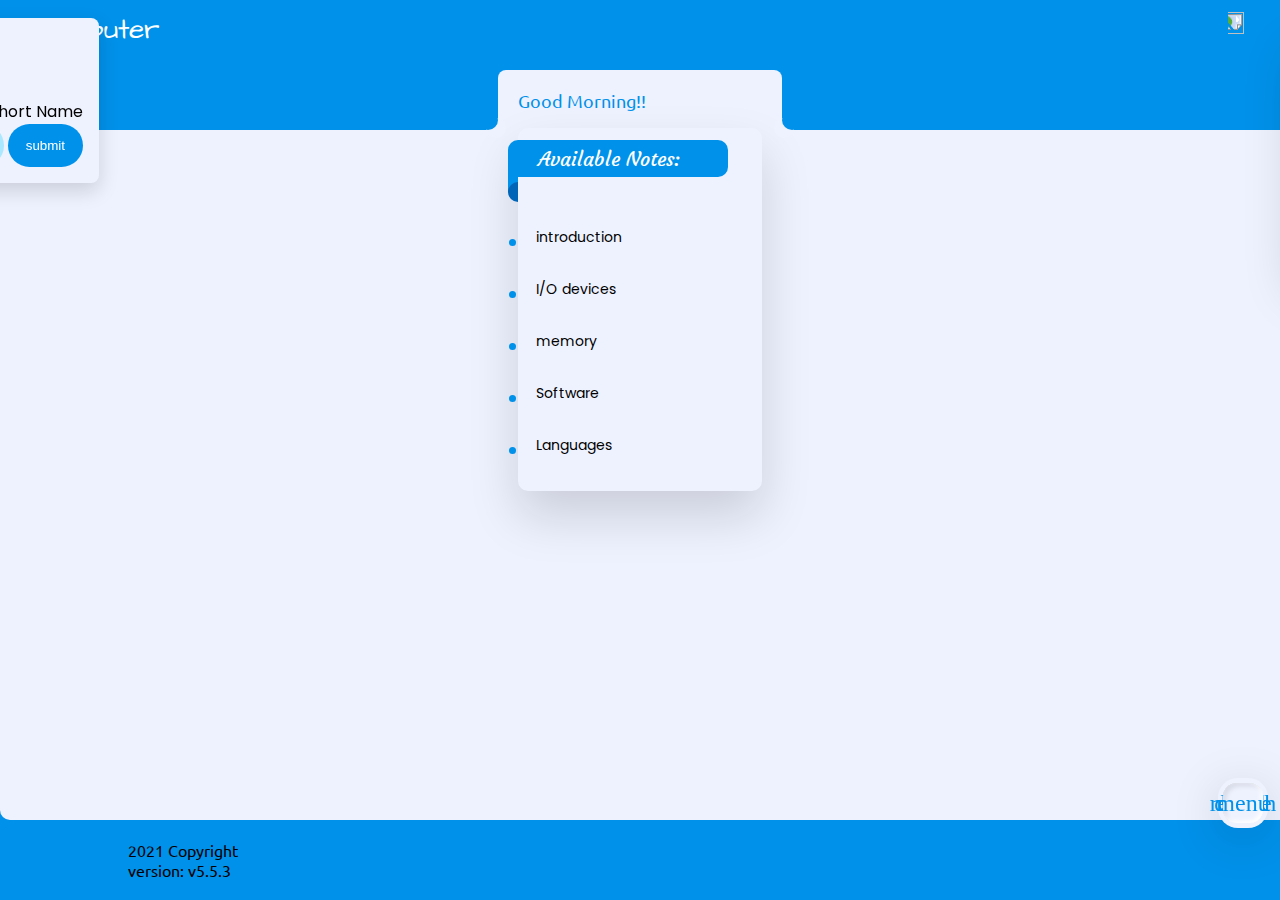
==== index.html @ 6917e656 "Update and rename comp/index.html to index.html" ====
<!doctype html>
<head>
<meta charset="utf-8">
<meta name="viewport" content="width=device-width, initial-scale=1.0">
<meta name="theme-color" content="#0091ea">
<meta property="og:image" content="https://yudhveer-singh.github.io/math/maths.png" />
<meta property="og:site_name" content="Comp" />
<meta  property="og:type" content="object" />
<meta property="og:title" content="Computer notes" />
<meta property="og:url" content="https://yudhveer-singh.github.io/comp/comp" />
<meta property="og:description" content="Contribute to Yudhveer-Singh" />
<title>Notes</title>
<style>

</style>
<link rel="stylesheet" href="materialize_min.css">
<link rel="stylesheet" href="styles.css">
<style>
.progress{
  position: fixed;
  margin:0;
  display:block;
}
a{
  color:inherit;
}
.o{
  font-size: 20px;
  float:right;
}
@media screen and (min-width: 800px){
  header {
    font-size: 28px;
  }
  .popup{
    max-width:420px;
  }
}
</style>
<script src="jquery.min.js"></script>
</head>
<body>
<div class="progress">
  <div class="indeterminate"></div>
</div>
<div class="description">
  <div>What's new:</div>
  <span>+ miner changes</span><br>
  <span>+ material icons added</span><br>
  <span>+ assistive touch added</span><br>
  <span>+ reset option updated</span><br>
  <span>+ popup bug fixed</span><br>
  <span>+ toast added</span><br>
  <span>+ miner bugs fixed</span><br>
  <span>+ 🎉700+ lines of code</span>
</div>
<div class="login">
  <div class="login_head">Sign In</div>
  <div class="input-field">
  <input type="text" id="login_name">
  <label for="login_name">Enter Your Short Name</label>
  </div>
  <button class="btn_login_cancel">exit</button>
  <button class="btn_login">submit</button>
</div>
<div class="menu">
  <a href="">
    <div class="m refresh waves-effect waves-green">REFRESH</div>
  </a>
  <div class="m sign_in waves-effect waves-green">SIGN IN</div>
  <!--<a href="https://wa.me/+919872629870">-->
  <a href="mailto:ys.batth62@gmail.com?cc=ekamcosine@gmail.com&subject=FEEDBACK&body=/*Enter Your Feed Here*/">
    <div class="m feedback waves-effect waves-green">FEEDBACK</div>
  </a>
  <div class="m device_info_pop waves-effect waves-green" onclick="device_info_pop()">DEVICE INFO</div>
  <div class="m reset waves-effect waves-green">RESET</div>
  <div class="foot">based on Material UI</div>
</div>
<div class="asistive_touch">
  <div class="asis_launcher material-icons">menu</div>
  <a href=""><div class="refresh asis_1 material-icons">refresh
  </div></a>
  <div class="sign_in asis_2 material-icons">face
  </div>
  <a href="mailto:ys.batth62@gmail.com?cc=ekamcosine@gmail.com&subject=FEEDBACK&body=/*Enter Your Feed Here*/"><div class="feedback asis_3 material-icons">send
  </div></a>
  <div class="asis_4 material-icons" onclick="device_info_pop()">info</div>
  <div class="asis_5 reset material-icons">delete</div>
</div>
<!--<div class="popup">
  <div class="popup_close"></div>
  hi
</div>-->
<header id="header">
<div id="title">Computer</div>
<div class="menu_icon">
  <img src="menu.svg"></img>
   <!--<i class="tiny material-icons">view_headline</i>-->
  </div>
<!--<div id="greet" class="waves-effect waves-light"></div>-->
</header>

<section id="content">
  <section id="subcontent">
    <div id="greet"></div>
    <section id="content_card">
<div id="div">Available Notes:</div>
<!--<hr id="hr" color="#b64fc8" width="104px" align="left">-->
<ul>
<li style="--i:1;">
  <a href="https://drive.google.com/file/d/1iv_yGt_p3RhaB7I7jal3ozSFY-1HhyH6/view?usp=drivesdk">
    <button id="box" class="waves-effect waves-green btn">introduction</button> </a> 
</li>
<li style="--i:1.3;">
  <a href="https://drive.google.com/file/d/1ivLwPCA9SOj_x9IafoojuZQ9fRSVXJmS/view?usp=drivesdk">
    <button id="box" class="waves-effect waves-green btn">I/O devices</button> </a> 
</li>
<li style="--i:1.6;">
  <a href="https://drive.google.com/file/d/1it6oQz6CSvZiusna7J_TkT5pWK4hN52S/view?usp=drivesdk">
    <button id="box" class="waves-effect waves-green btn">memory</button> </a> 
</li>
<li style="--i:1.9;">
  <a href="https://drive.google.com/file/d/1it6B3t1SxRi3qaaUV7sW7U5xLotpYMWX/view?usp=drivesdk">
    <button id="box" class="waves-effect waves-green btn">Software</button></a>
</li>
<li style="--i:2.2;">
  <a href="https://drive.google.com/file/d/1iqxY_41ImavUkMpX9ZORwL4Gz89GV6Mn/view?usp=drivesdk">
    <button id="box" class="waves-effect waves-green btn">Languages
    </button> </a> 
</li>
</ul>
    </section>
  </section>
</section>
<footer>
  <div class="footer-copyright grey-text text-lighten-4">
    2021 Copyright
    <div class="right version">version: v5.5.3</div>
  </div>
</footer>
<script src="materialize.min.js"></script>
<script>
if(localStorage.getItem("name")=="" || localStorage.getItem("name")==null){
  var name="";
}else{
  var name=", "+localStorage.getItem("name");
}
var date=new Date();
var hrs=date.getHours();
if(hrs<12){
  document.getElementById('greet').innerHTML="Good Morning"+name+"!!";
}
if(hrs>=12&&hrs<=16){
  document.getElementById('greet').innerHTML="Good Afternoon"+name+"!!";
}
if(hrs>16){
  document.getElementById('greet').innerHTML="Good Evening"+name+"!!";
}
var day=date.getDay();
var dayName;
switch(day){
  case 0:
    var dayName="Sunday";
    break;
  case 1:
    var dayName="Monday";
    break;
  case 2:
    var dayName="Tuesday";
    break;
  case 3:
    var dayName="Wednesday";
    break;
  case 4:
    var dayName="Thusday";
    break;
  case 5:
    var dayName="Friday";
    break;
  case 6:
    var dayName="Seturday";
    break;
}
$(".version").mouseenter(function(){
  $(".description").css({
    "transform":"translateX(0px)"
  });
});
$(".version").mouseleave(function(){
  $(".description").css({
    "transform":"translateX(260px)"
  });
});
$("#greet").click(function (){
  $(".login").css({
    "transform":"translateX(0px)"
  });
});
$(".btn_login").click(function(){
  let name=$("#login_name").val();
  localStorage.setItem("name",name);
  $(".login").css({
    "transform":"translateX(-320px)"
  });
  toast("saved successfully!!",3000);
});
$(".btn_login_cancel").click(function(){
  $(".login").css({
    "transform":"translateX(-320px)"
  });
});
$(".menu .reset").click(function(){
  localStorage.clear();
  $(".menu_icon").trigger("click");
  window.location.replace("");
});
$(".menu_icon").click(function(){
  $(".menu").toggleClass("menu_on");
});
$(".sign_in").click(function(){
  $(".login").css({
    "transform":"translateX(0px)"
  });
});
$(".feedback").click(function(){
    toast("opening...",3000);
});
$(".refresh").click(function(){
    toast("refreshing...",3000);
});
$(".reset").click(function(){
    toast("cleaning your data...",3000);
});
function pop(message){
  $("body").append($('<div></div>').attr("class","popup").html(message));
  $(".popup").append($('<div></div>').attr("class","popup_close"));
  $(".popup_close").click(function(){
    $(".popup").css({
      "display":"none"
    });
  });
}
//pop("Hi"+name+"<br>Have a nice "+dayName+".");
function device_info_pop(){
pop(
  "<u><b>Device Info</b></u>:-<br>"+
  "<b>Width: </b>"+$('body').css("width")+"<br>"
+"<b>Height: </b>"+$('body').css("height")+"<br>"
+"<b>Browser</b>: "+navigator.appVersion+"<br>");
}
if(localStorage.getItem("pop_700")==null){
  pop('Celebrating 700+ lines of code<span style="font-size:30px;">🎉🎊</span><br><b>Must FEEDBACK</b>');
  localStorage.setItem("pop_700","ok");
}
var asis_var=0;
function asist_off(){
  $(".asis_1,.asis_2,.asis_3,.asis_4,.asis_5").css({
    "transform":"translateY(0)"
  });
}
function asist_on(){
  $(".asis_1").css({"transform":"translateY(-60px)"});
  $(".asis_2").css({"transform":"translateY(-120px)"});
  $(".asis_3").css({"transform":"translateY(-180px)"});
  $(".asis_4").css({"transform":"translateY(-240px)"});
  $(".asis_5").css({"transform":"translateY(-300px)"});
}
$(".asis_launcher").click(function (){
  if(asis_var==0){
    asist_on();
    asis_var++;
  }
  else{
    asist_off();
    asis_var--;
  }
});
function toast(msg,toast_duration){
    $(".atoast").empty();
    $("body").prepend($('<div></div>').attr("class","atoast"));
    $(".atoast").append($('<div></div>').attr("class","tos").html(msg));
    setTimeout(function(){
        $(".atoast").empty();
    },toast_duration);
}
toast("welcome!!",3000);
//M.toast({html:'hi'});
</script>
<script src="../preloader.js"></script>
</body>
</html>
---- styles.css ----
@import url("https://fonts.googleapis.com/css?family=Architects+Daughter");
@import url('https://fonts.googleapis.com/css2?family=Courgette&display=swap');
@import url('https://fonts.googleapis.com/css2?family=Poppins:wght@300&display=swap');
@import url('https://fonts.googleapis.com/css2?family=Ubuntu&display=swap');
@font-face {
  font-family: 'Material Icons';
  font-style: normal;
  font-weight: 400;
  src: url(material_icons.woff2) format('woff2');
}

  .material-icons {
   font-family: 'Material Icons';
   font-weight: normal;
   font-style: normal;
   font-size: 24px;
   line-height: 1;
   letter-spacing: normal;
   text-transform: none;
   display: inline-block;
   white-space: nowrap;
   word-wrap: normal;
   direction: ltr;
   -webkit-font-feature-settings: 'liga';
   -webkit-font-smoothing: antialiased;
  }
:root{
  /*blue*/
  --body_back: #eef2ff;
  --main_color: #64c1ff;
  --main_light: #aae8ff;
  --header: #0091ea;
  --main_dark: #0064b7;
  --badge: var(--header);
  /*red*/
  /*--body_back: #ffedef;
  --main_color: #f3989b;
  --main_light: #f8c1c3;
  --header: #d0181e;
  --main_dark: #8b1014;
  --badge: var(--header);*/
  /*orange*/
  /*--body_back: #FFF4E9;
  --main_color: #FFB069;
  --main_light: #FFCEA3;
  --header: #DF6900;
  --main_dark: #9D4A01;
  --badge: var(--header);*/
  /*purple*/
  /*--body_back: #ffe8ff;
  --main_color: #ec97f9;
  --main_light:#ffb2ff;
  --header: #b64fc8;
  --main_dark: #863896;
  --badge: var(--header);*/
}
#box{
    width: 220px;
    max-width: 300px;
    height: 52px;
    background: transparent;
    margin: 2px;
    display:flex;
    justify-content: left;
    align-items: center;
    border: none;
    border-radius: 6px;
    outline: none;
    font-size: 14px;
    transform: translateY( -8px);
    padding: 0 6px 0 6px;
    font-family: 'Poppins',sans-serif;
    color: black;
    box-shadow: none;
    line-height: 20px;
}
a{
    text-decoration: none;
    outline: none;
}
body{
    background: var(--body_back);
    justify-content: center;
    margin:0;
    padding:0;
    font-family: 'Ubuntu',vardana;
    min-height: 100vh;
}
#content{
    font-size: 20px;
    margin: 10px;
    padding: 10px;
    display:flex;
    justify-content: center;
}
#content_card{
  box-shadow: 0 25px 50px rgba(0,0,0,0.15);
  border-radius: 10px;
  padding:12px;
  max-width: fit-content;
  margin: 16px auto 0 auto;
}
#subcontent{
  padding: 20px;
  transform: translateY(-80px);
  border-radius: 8px;
  background: var(--body_back);
  color: var(--header);
  overflow: visible;
}
#subcontent::before{
  content: "";
  width:20px;
  height:20px;
  background: transparent;
  position:absolute;
  border-radius: 90px;
  transform: translate(-40px,20px);
  box-shadow: 8px 8px var(--body_back);
}
#subcontent::after{
  content: "";
  width:20px;
  height:20px;
  background: transparent;
  position:absolute;
  top:0;
  right:0;
  border-radius: 90px;
  transform: translate(20px,40px);
  box-shadow: -8px 8px var(--body_back);
}
header{
    background: var(--header);
    height: 110px;
    color: white;
    font-size: 24px;
    font-family: "Architects Daughter",vardana;
    padding: 10px 30px 10px 30px;
    letter-spacing: normal;
}
#greet{
  font-family: 'Ubuntu', sans-serif;
  font-size: 18px;
  overflow: visible;
}
ul{
  display:inline;
}
li{
  animation: come calc(0.5s*var(--i)) ease-in 0s 1 normal;
}
@keyframes come{
    from{
        transform: translateX(calc(-100px*var(--i)));
        filter: opacity(0%);
    }
}
::selection{
  background: var(--header);
  color: white;
}
#back{
  height:100vh;
  width: 100hw;
  background: red;
}
footer{
  background: var(--header);
  width:100%;
  height:60px;
  bottom:0;
  position:fixed;
  padding: 20px 10% 0px 10%;
}
footer::before{
  content:"";
  width:20px;
  height: 20px;
  background: transparent;
  position: absolute;
  transform: translate(0px,-20px);
  box-shadow: -10px 10px var(--header);
  border-radius:20px;
  left:0;
  top:0;
}
footer::after{
  content:"";
  width:20px;
  height: 20px;
  background: transparent;
  position: absolute;
  transform: translate(0px,-20px);
  box-shadow: 10px 10px var(--header);
  border-radius:20px;
  right:0;
  top:0;
}
#content_card ul li button{
  margin:0 auto;
}
#content_card #div{
  background: var(--header);
  color: white;
  font-family: Courgette, cursive;
  padding: 6px 30px 6px 30px;
  transform: translateX(-22px);
  border-radius: 10px 10px 10px 0;
  margin-bottom: 16px;
}
#content_card #div::after{
  content:"";
  width: 10px;
  height: 20px;
  background: var(--main_dark);
  position: absolute;
  left:0;
  transform: translateY(36px);
  border-radius: 10px 0 0 10px;
}
#content_card #div::before{
  content:"";
  width: 10px;
  height: 20px;
  background: var(--header);
  position: absolute;
  left:0;
  transform: translateY(26px);
}
.description{
  width: fit-content;
  padding: 0 0 10px 0;
  background: var(--body_back);
  border-radius: 8px;
  overflow: hidden;
  position: fixed;
  z-index: 10;
  bottom:36px;
  right:18px;
  transform: translateX(260px);
  font-size:16px;
  font-family: 'Poppins',sans-serif;
  transition-duration: 0.8s;
  box-shadow: 0 8px 20px rgba(0,0,0,0.15);
}
.description div{
  background: var(--header);
  color: white;
  padding:10px 16px 10px 16px;
  margin: 0 0 10px 0;
  border-radius: 8px;
  font-family: 'Ubuntu', sans-serif;
}
.description span{
  padding:16px;
  font-size: 14px;
}
.login{
  width: fit-content;
  padding: 16px;
  background: var(--body_back);
  border-radius: 8px;
  overflow: hidden;
  position: fixed;
  z-index: 10;
  top:18px;
  left:18px;
  transform: translateX(-320px);
  font-size:16px;
  font-family: 'Poppins',sans-serif;
  transition-duration: 0.8s;
  text-align: right;
  box-shadow: 0 8px 20px rgba(0,0,0,0.15);
}
.login .login_head{
  font-size: 22px;
  text-align: left;
  border-bottom: 2px solid var(--main_dark);
  width:80px;
  margin:0 0 30px 0;
}
.btn_login{
  background: var(--header);
  color: white;
  padding:14px 18px 14px 18px;
  border:none;
  border-radius: 22px;
  transition-duration: 1s;
}
.btn_login:hover{
  background: var(--header);
  border-radius: 4px;
}
.btn_login_cancel{
  background: var(--main_light);
  color: var(--main_dark);
  padding:14px 18px 14px 18px;
  border:none;
  border-radius: 22px;
  transition-duration: 0.5s;
}
.btn_login_cancel:hover{
  background: var(--main_light);
  border-radius: 4px;
}
.menu{
  position: fixed;
  z-index:9;
  background: var(--body_back);
  width: 0px;
  min-width: 160px;
  padding: 16px 0 8px 0;
  box-shadow:0 10px 50px rgba(0,0,0,0.15);
  border-radius: 8px;
  right:8px;
  top:40px;
  transform: translateX(180px);
  transition-duration: 0.8s;
}
.menu_icon{
  position:absolute;
  top:12px;
  right:30px;
}
.menu_icon img{
  width: 22px;
  height:22px;
  transform: rotateZ(90deg);
}
.menu .reset{
  border-bottom: 1px solid lightgrey;
  margin-bottom: 4px;
}
.menu_on{
  transform: translateX(0px);
}
.m{
  width:100%;
  padding:10px 16px 10px 16px;
  display:block;
}
.popup{
  position:fixed;
  z-index: 12;
  width: fit-content;
  min-width: 180px;
  max-width: 300px;
  box-shadow: 0px 10px 50px rgba(0,0,0,0.15);
  background: var(--main_light);
  padding: 24px 16px 16px 16px;
  font-size: 14px;
  border-radius: 8px;
  margin: 8px;
  bottom: 40px;
  animation: pop 0.2s ease-in-out 0s normal;
}
@keyframes pop{
  from{
    filter: opacity(0);
  }
  to{
    filter: opacity(1);
  }
}
.popup:before{
  content:"message";
  width: fit-content;
  padding:4px 16px 4px 12px;
  background: var(--main_dark);
  color:var(--body_back);
  border-radius: 4px;
  box-shadow: 0 10px 50px rgba(0,0,0,0.15);
  top:-12px;
  left:12px;
  position: absolute;
}
.popup_close{
  content: "";
  color:var(--body_back);
  display:flex;
  justify-content: center;
  position: absolute;
  width:22px;
  height:22px;
  background:var(--main_dark) url("cross.svg");
  right:-8px;
  top:-8px;
  border-radius:4px;
}
.foot{
  padding: 0;
  margin:0;
  text-align: center;
  font-size: 12px;
  font-family: 'Ubuntu',sans-serif;
}
.asistive_touch{
  position:fixed;
  z-index: 2;
  bottom:72px;
  right:12px;
  width:50px;
  background: var(--body_back);
  height:50px;
  border-radius: 20px;
  display: flex;
  justify-content: center;
  align-items: center;
  box-shadow: 0px 10px 50px rgba(0,0,0,0.15);
}
.asis_launcher,
.asis_1,
.asis_2,
.asis_3,
.asis_4,
.asis_5,
.asistive_touch a{
  z-index: 10;
  position: fixed !important;
  background: var(--body_back);
  color: var(--header);
  border-radius:14px;
  box-shadow: inset -2px -2px 5px rgba(256,256,256,1),
 inset 3px 3px 5px rgba(0,0,0,0.1);
  width: 40px;
  height: 40px;
  transition-duration: 1s;
  transform: translateY(0px);
  display:flex;
  justify-content: center;
  align-items: center;
}
.asis_launcher{
    z-index:11;
}
.atoast{
    z-index: 14;
    position: fixed;
    bottom:8px;
    width: 100%;
    display:flex;
    justify-content: center;
    transition-duration: 2s;
}
.atoast .tos{
    background: var(--body_back);
    padding:10px 24px;
    font-size: 16px;
    border-radius: 40px;
    box-shadow:0 10px 50px rgba(0,0,0,0.15);
}
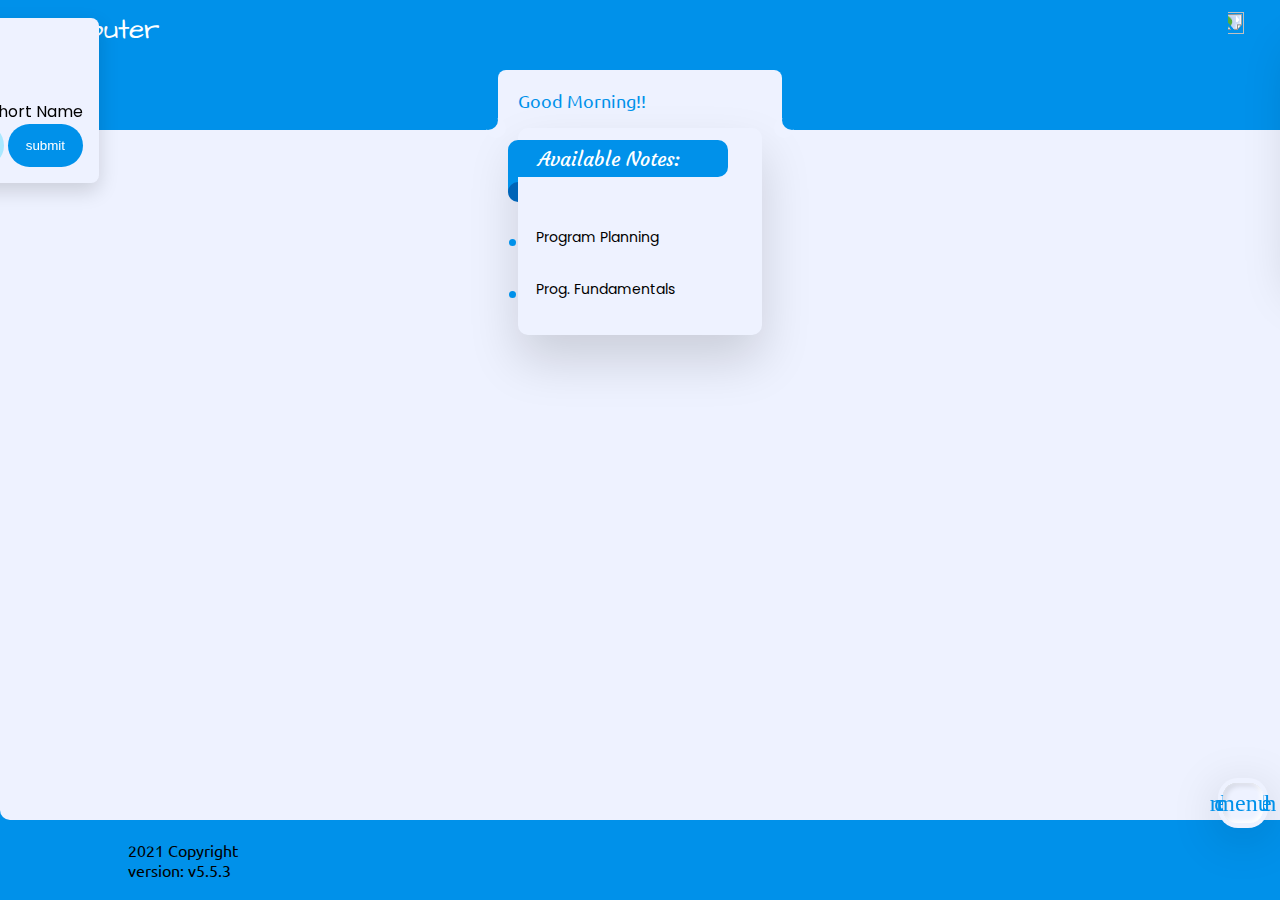
==== commit 5a648dc4: "Add files via upload" ====
--- a/index.html
+++ b/index.html
@@ -7,7 +7,7 @@
 <meta property="og:site_name" content="Comp" />
 <meta  property="og:type" content="object" />
 <meta property="og:title" content="Computer notes" />
-<meta property="og:url" content="https://yudhveer-singh.github.io/comp/comp" />
+<meta property="og:url" content="https://yudhveer-singh.github.io/comp" />
 <meta property="og:description" content="Contribute to Yudhveer-Singh" />
 <title>Notes</title>
 <style>
@@ -108,25 +108,12 @@
 <!--<hr id="hr" color="#b64fc8" width="104px" align="left">-->
 <ul>
 <li style="--i:1;">
-  <a href="https://drive.google.com/file/d/1iv_yGt_p3RhaB7I7jal3ozSFY-1HhyH6/view?usp=drivesdk">
-    <button id="box" class="waves-effect waves-green btn">introduction</button> </a> 
+  <a href="https://drive.google.com/file/d/1F0a88jHBzZHn6W8vDUCae_RusbC_cVSV/view?usp=drivesdk">
+    <button id="box" class="waves-effect waves-green btn">Program Planning</button> </a> 
 </li>
 <li style="--i:1.3;">
-  <a href="https://drive.google.com/file/d/1ivLwPCA9SOj_x9IafoojuZQ9fRSVXJmS/view?usp=drivesdk">
-    <button id="box" class="waves-effect waves-green btn">I/O devices</button> </a> 
-</li>
-<li style="--i:1.6;">
-  <a href="https://drive.google.com/file/d/1it6oQz6CSvZiusna7J_TkT5pWK4hN52S/view?usp=drivesdk">
-    <button id="box" class="waves-effect waves-green btn">memory</button> </a> 
-</li>
-<li style="--i:1.9;">
-  <a href="https://drive.google.com/file/d/1it6B3t1SxRi3qaaUV7sW7U5xLotpYMWX/view?usp=drivesdk">
-    <button id="box" class="waves-effect waves-green btn">Software</button></a>
-</li>
-<li style="--i:2.2;">
-  <a href="https://drive.google.com/file/d/1iqxY_41ImavUkMpX9ZORwL4Gz89GV6Mn/view?usp=drivesdk">
-    <button id="box" class="waves-effect waves-green btn">Languages
-    </button> </a> 
+  <a href="https://drive.google.com/file/d/1m93_eI_yXOi5NN0QEhNSqMqQnVJL0Mk1/view?usp=drivesdk">
+    <button id="box" class="waves-effect waves-green btn">Prog. Fundamentals</button> </a> 
 </li>
 </ul>
     </section>
@@ -283,9 +270,9 @@
         $(".atoast").empty();
     },toast_duration);
 }
-toast("welcome!!",3000);
+toast("Loading...",3000);
 //M.toast({html:'hi'});
 </script>
-<script src="../preloader.js"></script>
+<script src="preloader.js"></script>
 </body>
 </html>
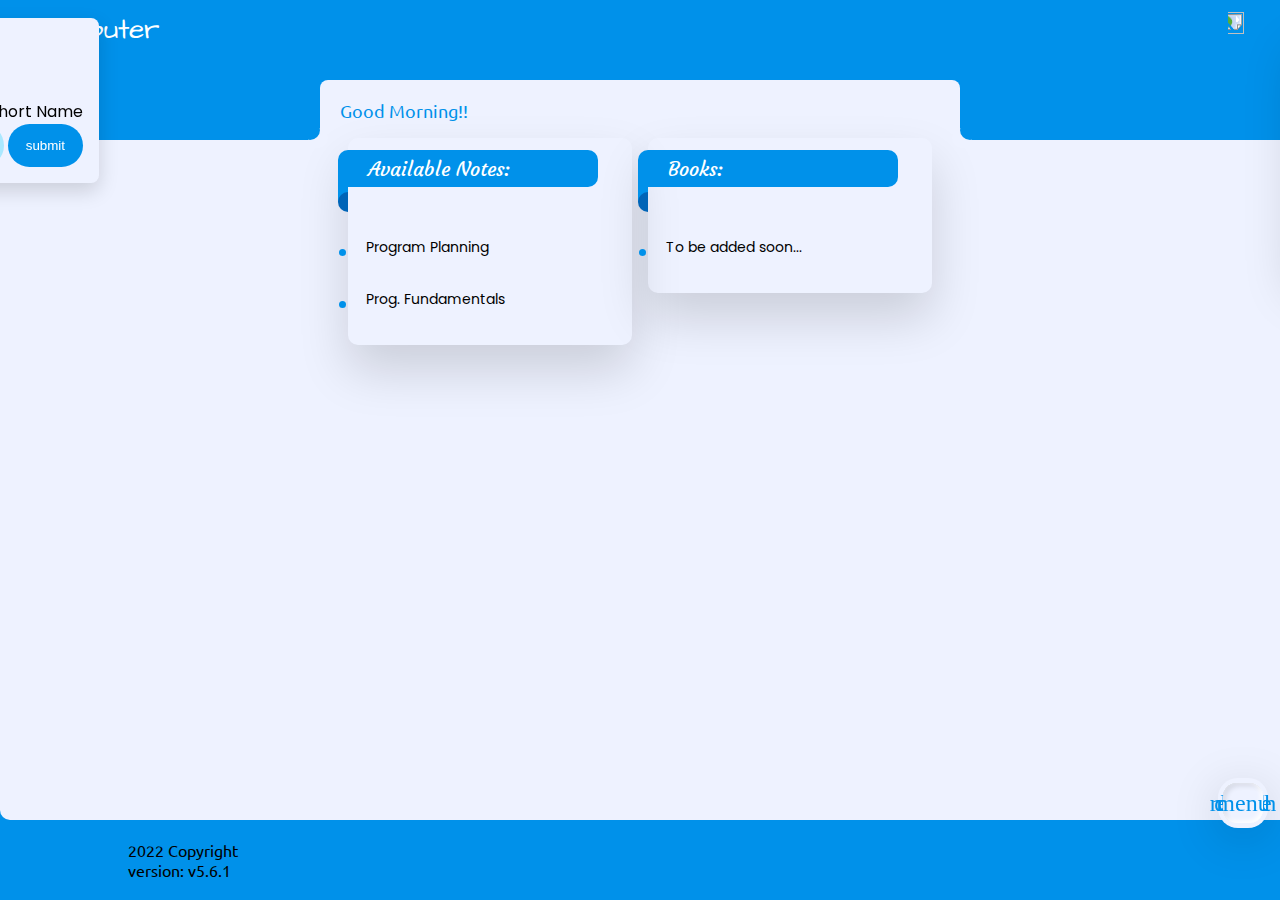
==== commit da252bf9: "Add files via upload" ====
--- a/index.html
+++ b/index.html
@@ -1,3 +1,4 @@
+
 <!doctype html>
 <head>
 <meta charset="utf-8">
@@ -28,16 +29,31 @@
   font-size: 20px;
   float:right;
 }
-@media screen and (min-width: 800px){
+@media screen and (min-width: 650px){
   header {
     font-size: 28px;
+    height: 120px;
   }
   .popup{
     max-width:420px;
   }
+  #grid{
+     display: grid;
+     grid-template-columns: auto  auto;
+  }
+  #content_card{
+     margin-left: 8px;
+     margin-right: 8px;
+  }
+}
+@media screen and (min-width: 800px){
+   #box{
+      width: 260px;
+   }
 }
 </style>
 <script src="jquery.min.js"></script>
+<script src="crypto.js"></script>
 </head>
 <body>
 <div class="progress">
@@ -46,13 +62,11 @@
 <div class="description">
   <div>What's new:</div>
   <span>+ miner changes</span><br>
-  <span>+ material icons added</span><br>
-  <span>+ assistive touch added</span><br>
-  <span>+ reset option updated</span><br>
-  <span>+ popup bug fixed</span><br>
-  <span>+ toast added</span><br>
   <span>+ miner bugs fixed</span><br>
-  <span>+ 🎉700+ lines of code</span>
+  <span>+ desktop update</span><br>
+  <span>+ grid support</span><br>
+  <span>+ 🎉800+ lines of code</span><br>
+  <span>+ more secure</span>
 </div>
 <div class="login">
   <div class="login_head">Sign In</div>
@@ -103,6 +117,8 @@
 <section id="content">
   <section id="subcontent">
     <div id="greet"></div>
+    <div id="grid">
+    <section id="content_card_box">
     <section id="content_card">
 <div id="div">Available Notes:</div>
 <!--<hr id="hr" color="#b64fc8" width="104px" align="left">-->
@@ -117,20 +133,46 @@
 </li>
 </ul>
     </section>
+    </section>
+     <section id="content_card_box">
+    <section id="content_card">
+<div id="div">Books:</div>
+<!--<hr id="hr" color="#b64fc8" width="104px" align="left">-->
+<ul>
+<li style="--i:1;">
+  <a href="">
+    <button id="box" class="waves-effect waves-green btn">To be added soon...</button> </a> 
+</li>
+</li>
+</ul>
+    </section>
+    </section>
+    </div>
   </section>
 </section>
 <footer>
   <div class="footer-copyright grey-text text-lighten-4">
-    2021 Copyright
-    <div class="right version">version: v5.5.3</div>
+    2022 Copyright
+    <div class="right version">version: v5.6.1</div>
   </div>
 </footer>
 <script src="materialize.min.js"></script>
 <script>
+/*if(localStorage.getItem("name")=="" || localStorage.getItem("name")==null){
+  var name="";
+}else{
+  var name=", "+localStorage.getItem("name");
+}*/
+var params = new window.URLSearchParams(window.location.search);
 if(localStorage.getItem("name")=="" || localStorage.getItem("name")==null){
   var name="";
 }else{
-  var name=", "+localStorage.getItem("name");
+  var name=", "+dec(localStorage.getItem("name"),all);
+}
+if(params.get('n')!==null){
+   var na=dec(params.get('n'),all);
+   var name=", "+na;
+   localStorage.setItem("name",enc(na,all));
 }
 var date=new Date();
 var hrs=date.getHours();
@@ -185,7 +227,7 @@
 });
 $(".btn_login").click(function(){
   let name=$("#login_name").val();
-  localStorage.setItem("name",name);
+  localStorage.setItem("name",enc(name,all));
   $(".login").css({
     "transform":"translateX(-320px)"
   });
@@ -235,9 +277,9 @@
 +"<b>Height: </b>"+$('body').css("height")+"<br>"
 +"<b>Browser</b>: "+navigator.appVersion+"<br>");
 }
-if(localStorage.getItem("pop_700")==null){
-  pop('Celebrating 700+ lines of code<span style="font-size:30px;">🎉🎊</span><br><b>Must FEEDBACK</b>');
-  localStorage.setItem("pop_700","ok");
+if(localStorage.getItem("pop_800")==null){
+  pop('Celebrating 800+ lines of code<span style="font-size:30px;">🎉🎊</span><br><b>Must FEEDBACK</b>');
+  localStorage.setItem("pop_800","ok");
 }
 var asis_var=0;
 function asist_off(){
--- a/styles.css
+++ b/styles.css
@@ -100,6 +100,9 @@
   max-width: fit-content;
   margin: 16px auto 0 auto;
 }
+#content_card_box{
+   margin-bottom: 40px;
+}
 #subcontent{
   padding: 20px;
   transform: translateY(-80px);
@@ -287,7 +290,17 @@
   border:none;
   border-radius: 22px;
   transition-duration: 1s;
-}
+  overflow: hidden;
+}
+/*.btn_login:before{
+   z-index:-1;
+   content: "";
+   width: 85px;
+   height: 100px;
+   background: var(--header);
+   transform: translate(-18px,-14px) rotateZ(-45deg);
+   position:absolute;
+}*/
 .btn_login:hover{
   background: var(--header);
   border-radius: 4px;
